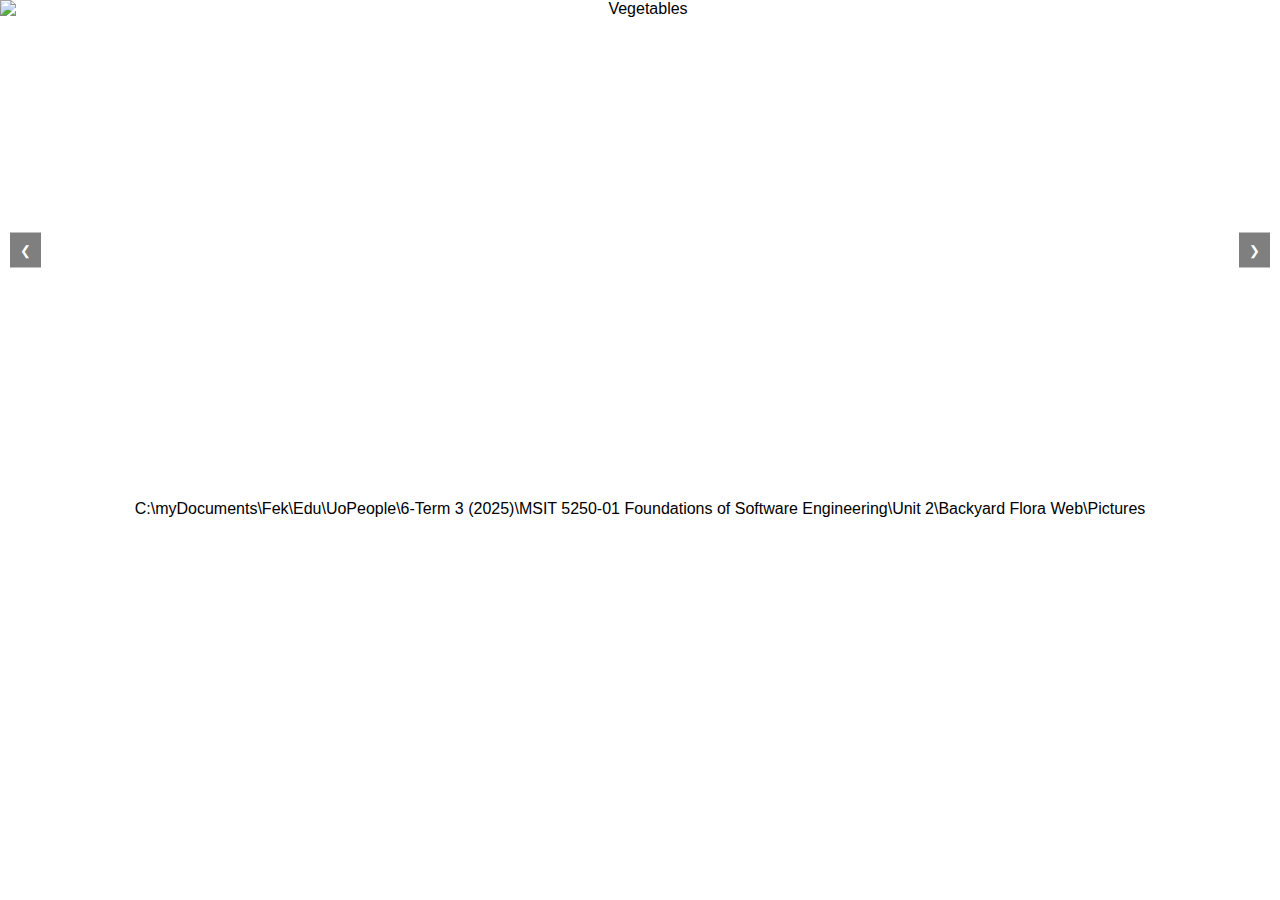
==== carousel.html @ 5eaec877 "index, css, javascript and carousel files created" ====
<!DOCTYPE html>
<html lang="en">
<head>
    <meta charset="UTF-8">
    <meta name="viewport" content="width=device-width, initial-scale=1.0">
    <link rel="stylesheet" href="styles.css">
    <script defer src="script.js"></script>
</head>
<body>

    <div class="carousel-container">
        <div class="carousel-slide">
            <img src="C:/myDocuments/Fek/Edu/UoPeople/6-Term 3 (2025)/MSIT 5250-01 Foundations of Software Engineering/Unit 2/Backyard Flora Web\Pictures/engin-akyurt-Y5n8mCpvlZU-unsplash.png" alt="Vegetables">
            <img src="https://source.unsplash.com/1600x900/?garden" alt="Garden">
            <img src="https://source.unsplash.com/1600x900/?fruits" alt="Fruits">
            <img src="https://source.unsplash.com/1600x900/?organic-farming" alt="Organic Farming">
            <img src="https://source.unsplash.com/1600x900/?greenhouse" alt="Greenhouse">
            <img src="https://source.unsplash.com/1600x900/?fresh-produce" alt="Fresh Produce">
            <img src="https://source.unsplash.com/1600x900/?tomatoes" alt="Tomatoes">
            <img src="https://source.unsplash.com/1600x900/?apples" alt="Apples">
            <img src="https://source.unsplash.com/1600x900/?grapes" alt="Grapes">
            <img src="https://source.unsplash.com/1600x900/?carrots" alt="Carrots">
        </div>
        <button class="prev" onclick="moveSlide(-1)">❮</button>
        <button class="next" onclick="moveSlide(1)">❯</button>
    </div>

</body>
</html>

C:\myDocuments\Fek\Edu\UoPeople\6-Term 3 (2025)\MSIT 5250-01 Foundations of Software Engineering\Unit 2\Backyard Flora Web\Pictures
---- styles.css ----
body {
    font-family: Arial, sans-serif;
    margin: 0;
    padding: 0;
    scroll-behavior: smooth;
    text-align: center; /* Center text globally */
}
header {
    background: #28a745;
    color: white;
    padding: 15px 20px;
    text-align: center;
    font-size: 24px;
    font-weight: bold;
    position: fixed;
    width: 100%;
    top: 0;
    left: 0;
    z-index: 1000;
}
.subheading {
    font-size: 16px;
    font-weight: normal;
    font-style: italic;
    text-align: right;
    margin-right: 20px;
    margin-top: 5px;
}
nav {
    background: #007BFF;
    padding: 10px 0;
    text-align: center;
    position: fixed;
    width: 100%;
    top: 75px;
    left: 0;
    z-index: 999;
}
nav a {
    color: white;
    text-decoration: none;
    padding: 14px 20px;
    display: inline-block;
    font-size: 18px;
}
nav a:hover {
    background: #0056b3;
}
.iframe-carousel {
    width: 100%;
    height: 500px;
    border: none;
}
.carousel-container {
    position: relative;
    width: 100%;
    max-width: 100%;
    overflow: hidden;
}
.carousel-slide {
    display: flex;
    width: 2000%;
    transition: transform 0.5s ease-in-out;
}
.carousel-slide img {
    width: 5%;
    height: 500px;
    object-fit: cover;
}
.prev, .next {
    position: absolute;
    top: 50%;
    transform: translateY(-50%);
    background: rgba(0, 0, 0, 0.5);
    color: white;
    padding: 10px;
    border: none;
    cursor: pointer;
}
.prev { left: 10px; }
.next { right: 10px; }
.prev:hover, .next:hover {
    background: black;
}

/* Section Styles */
section {
    scroll-margin-top: 120px;
    padding: 50px 20px;
    text-align: center;
}
.section-box {
    width: 80%;
    max-width: 800px;
    margin: 20px auto;
    padding: 50px; /* Increased height */
    border-radius: 10px;
    box-shadow: 2px 2px 10px rgba(0, 0, 0, 0.1);
    min-height: 250px; /* Increased height */
}
.section-box:nth-child(odd) {
    background: white;
    border: 2px solid #ddd;
}
.section-box:nth-child(even) {
    background: #f4f4f4;
    border: 2px solid #ccc;
}

/* Contact Section - Two Columns */
.contact-container {
    display: flex;
    justify-content: space-between;
    align-items: center;
    text-align: left;
}
.contact-form {
    flex: 1;
    padding-right: 20px;
}
.contact-form input, .contact-form textarea {
    width: 100%;
    padding: 10px;
    margin: 5px 0;
    border: 1px solid #ccc;
    border-radius: 5px;
    font-size: 16px;
}
.contact-form textarea {
    height: 150px; /* Increased height */
    resize: vertical;
}
.social-links {
    flex: 0.3;
    text-align: center;
    display: flex;
    flex-direction: column; /* Stack icons vertically */
    align-items: center;
}
.social-links img {
    width: 50px;
    margin: 15px 0;
    transition: transform 0.3s;
}
.social-links img:hover {
    transform: scale(1.1);
}
footer {
    background: #28a745;
    color: white;
    text-align: center;
    padding: 15px;
    margin-top: 20px;
}
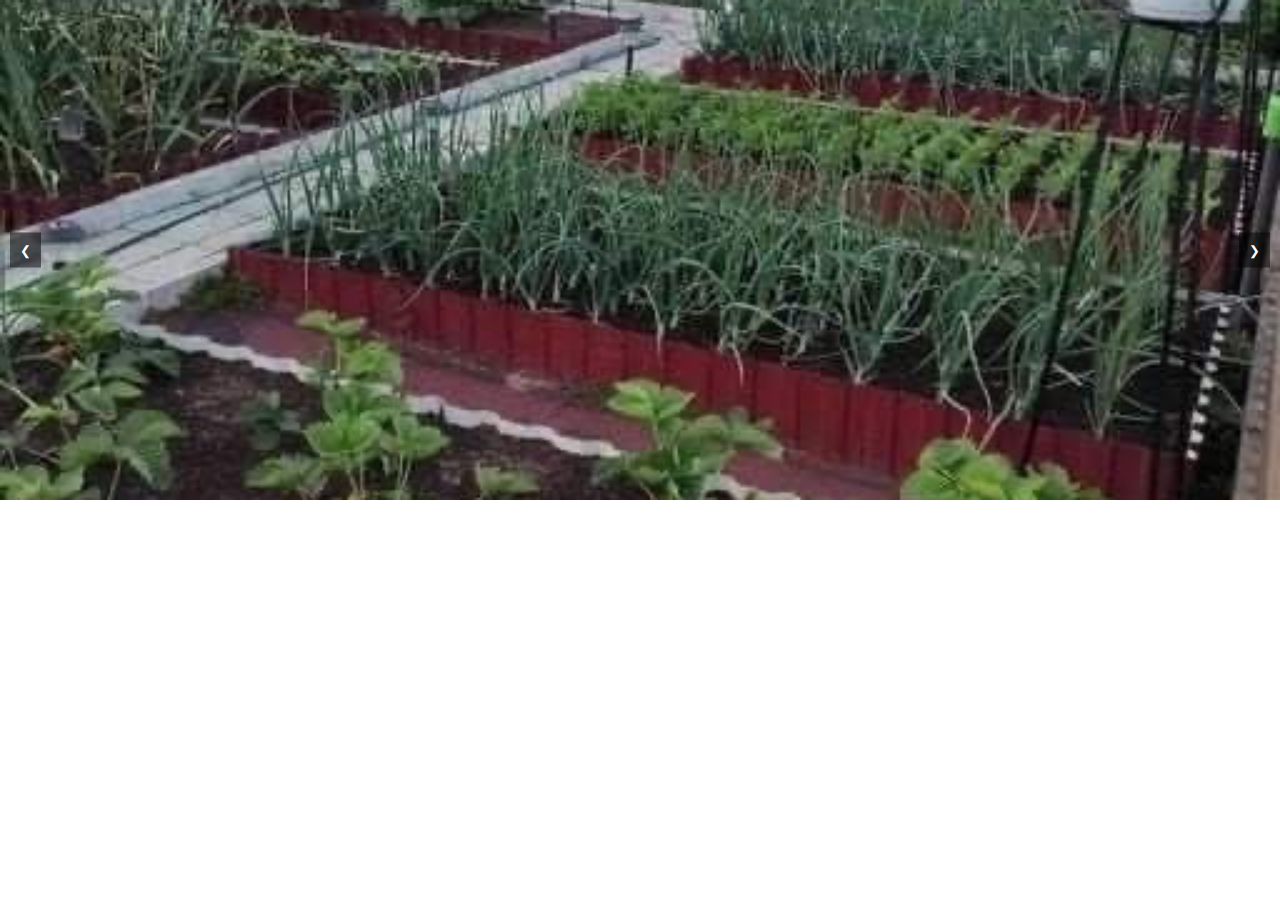
==== commit c32f5a30: "index.html, script.js,styles.css and carousel.html pages added" ====
--- a/carousel.html
+++ b/carousel.html
@@ -10,22 +10,30 @@
 
     <div class="carousel-container">
         <div class="carousel-slide">
-            <img src="C:/myDocuments/Fek/Edu/UoPeople/6-Term 3 (2025)/MSIT 5250-01 Foundations of Software Engineering/Unit 2/Backyard Flora Web\Pictures/engin-akyurt-Y5n8mCpvlZU-unsplash.png" alt="Vegetables">
-            <img src="https://source.unsplash.com/1600x900/?garden" alt="Garden">
-            <img src="https://source.unsplash.com/1600x900/?fruits" alt="Fruits">
-            <img src="https://source.unsplash.com/1600x900/?organic-farming" alt="Organic Farming">
-            <img src="https://source.unsplash.com/1600x900/?greenhouse" alt="Greenhouse">
-            <img src="https://source.unsplash.com/1600x900/?fresh-produce" alt="Fresh Produce">
-            <img src="https://source.unsplash.com/1600x900/?tomatoes" alt="Tomatoes">
-            <img src="https://source.unsplash.com/1600x900/?apples" alt="Apples">
-            <img src="https://source.unsplash.com/1600x900/?grapes" alt="Grapes">
-            <img src="https://source.unsplash.com/1600x900/?carrots" alt="Carrots">
-        </div>
+            <img src="images/Veg1.jpeg" alt="Vegetables">
+            <img src="images/Veg2.jpeg" alt="Garden">
+            <img src="images/Veg3.jpeg" alt="Fruits">
+            <img src="images/Veg4.jpeg" alt="Organic Farming">
+            <img src="images/Veg5.jpeg" alt="Greenhouse">
+            <img src="images/Veg6.jpeg" alt="Fresh Produce">
+            <img src="images/Veg7.jpeg" alt="Tomatoes">
+            <img src="images/Veg8.jpeg" alt="Apples">
+            <img src="images/Veg9.jpeg" alt="Grapes">
+            <img src="images/Veg10.jpeg" alt="Carrots">
+            <img src="images/Veg11.jpeg" alt="Carrots">
+            <img src="images/Veg12.jpeg" alt="Carrots">
+            <img src="images/Veg13.jpeg" alt="Carrots">
+            <img src="images/Veg14.jpeg" alt="Carrots">
+            <img src="images/Veg15.jpeg" alt="Carrots">
+            <img src="images/Veg16.jpeg" alt="Carrots">
+            <img src="images/Veg17.jpeg" alt="Carrots">
+            <img src="images/Veg18.jpeg" alt="Carrots">
+            <img src="images/Veg19.jpeg" alt="Carrots">
+            <img src="images/Veg20.jpeg" alt="Carrots">
+ </div>
         <button class="prev" onclick="moveSlide(-1)">❮</button>
         <button class="next" onclick="moveSlide(1)">❯</button>
     </div>
 
 </body>
-</html>
-
-C:\myDocuments\Fek\Edu\UoPeople\6-Term 3 (2025)\MSIT 5250-01 Foundations of Software Engineering\Unit 2\Backyard Flora Web\Pictures+</html>--- a/styles.css
+++ b/styles.css
@@ -57,13 +57,15 @@
     max-width: 100%;
     overflow: hidden;
 }
+
 .carousel-slide {
     display: flex;
-    width: 2000%;
+    width: 1000%; /* Ensure enough space for all images */
     transition: transform 0.5s ease-in-out;
 }
+
 .carousel-slide img {
-    width: 5%;
+    width: 100vw; /* Ensures each image takes full screen width */
     height: 500px;
     object-fit: cover;
 }
